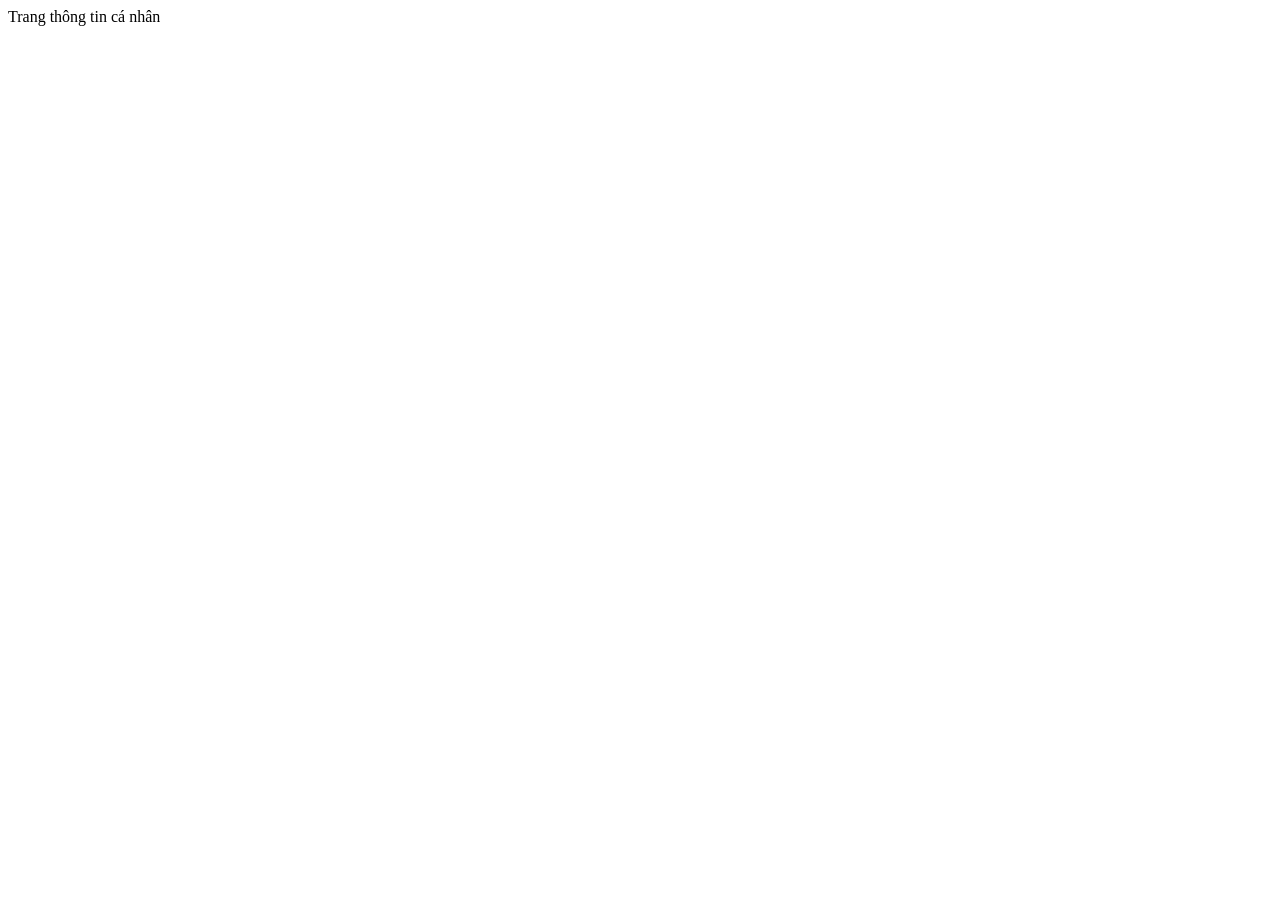
==== html/page1.html @ a9a2f563 "Update content twwo files" ====
<!DOUCTYPE html>
         <html lang = "vi">
        <head>
                 <title> Thông tin cá nhân </title>
                 <meta charset = "utf-8">
        </head>
      <body>
                 Trang thông tin cá nhân
      </body>
</html>
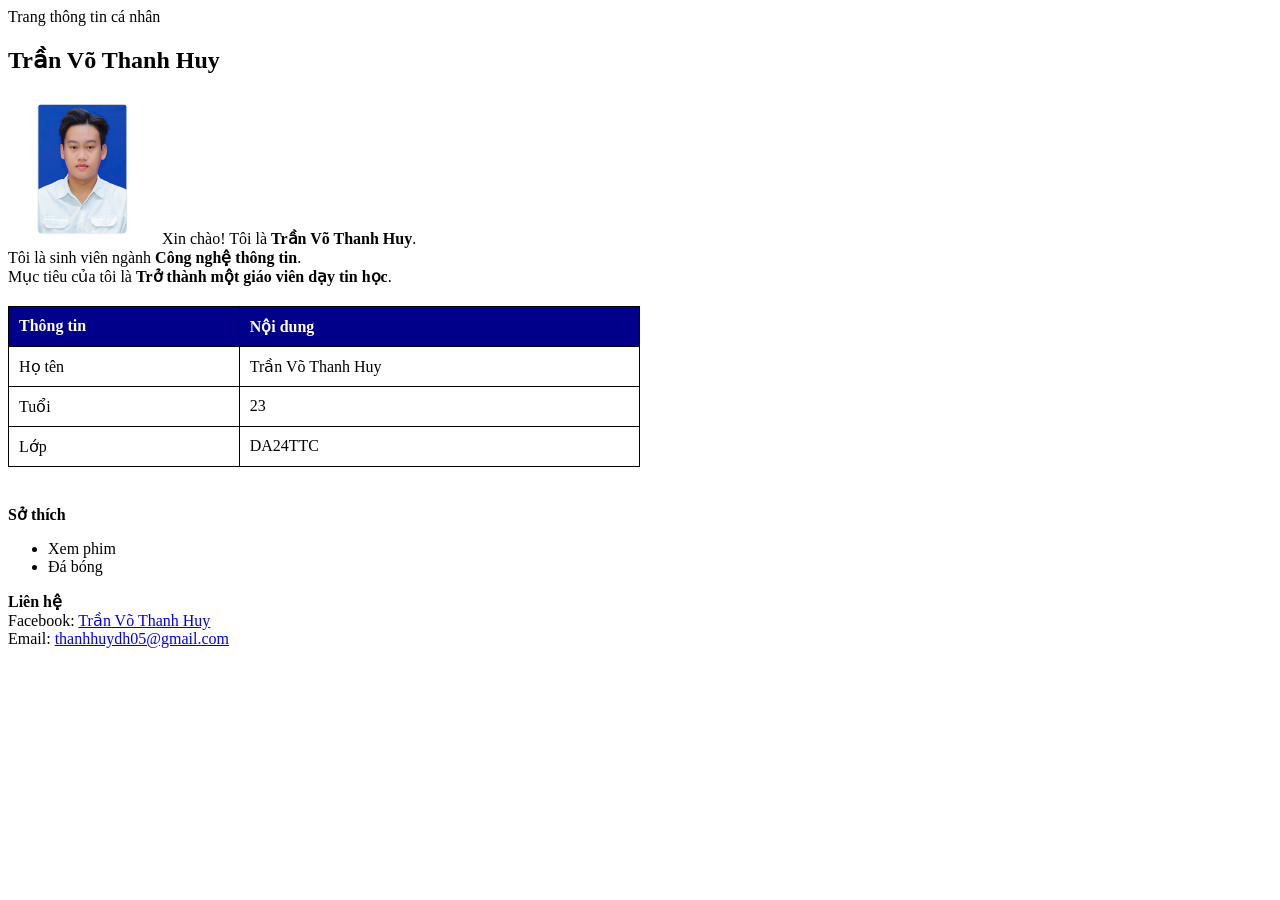
==== commit e157518b: "Update all projects" ====
--- a/html/page1.html
+++ b/html/page1.html
@@ -1,10 +1,79 @@
+
 <!DOUCTYPE html>
          <html lang = "vi">
         <head>
                  <title> Thông tin cá nhân </title>
                  <meta charset = "utf-8">
+				 <link rel ="stylesheet" href="../css/style1.css">
         </head>
       <body>
                  Trang thông tin cá nhân
       </body>
-</html>+
+<!DOCTYPE html>
+<html lang="vi">
+<head>
+    <meta charset="UTF-8">
+    <title>Trang thông tin cá nhân</title>
+</head>
+
+<body>
+
+
+    <tr>
+        <td>
+
+            <h2>Trần Võ Thanh Huy</h2>
+
+            <td border="1" width="50%">
+                <tr>
+                    <td width="100">
+                        <img src="../assets/images/avatar.jpg" width="150" height ="150">
+                    </td>
+                    <td>
+                        Xin chào! Tôi là <b>Trần Võ Thanh Huy</b>.<br>
+                        Tôi là sinh viên ngành <b>Công nghệ thông tin</b>.<br>
+                        Mục tiêu của tôi là <b>Trở thành một giáo viên dạy tin học</b>.
+                    </td>
+                </tr>
+            </td>
+
+            <br>
+
+            <table border="1" width="50%">
+                <tr>
+                    <th>Thông tin</th>
+                    <th>Nội dung</th>
+                </tr>
+                <tr>
+                    <td>Họ tên</td>
+                    <td>Trần Võ Thanh Huy</td>
+                </tr>
+                <tr>
+                    <td>Tuổi</td>
+                    <td>23</td>
+                </tr>
+                <tr>
+                    <td>Lớp</td>
+                    <td>DA24TTC</td>
+                </tr>
+            </table>
+
+            <br>
+
+            <b>Sở thích</b>
+            <ul>
+                <li>Xem phim</li>
+                <li>Đá bóng</li>
+            </ul>
+
+            <b>Liên hệ</b><br>
+            Facebook: <a href="#">Trần Võ Thanh Huy</a><br>
+            Email: <a href="#">thanhhuydh05@gmail.com</a>
+
+        </td>
+    </tr>
+</table>
+
+</body>
+</html>
--- a/css/style1.css
+++ b/css/style1.css
@@ -0,0 +1,55 @@
+﻿
+body {
+  background-color: white;
+  font-family: "Times New Roman", Times, serif;
+}
+
+table {
+  width: 50%;
+  border-collapse: collapse; 
+  margin: 20px 0; 
+}
+
+th, td {
+  border: 1px solid black;
+  padding: 10px;
+  text-align: left;
+}
+
+th {
+  background-color: darkblue;
+  color: white;
+}
+
+tr:hover {
+  background-color: lightgray;
+}
+</style>
+</head>
+
+<body>
+
+<h2 style="text-align: center; ">Student Table</h2>
+
+<table>
+  <tr>
+    <th>Name</th>
+    <th>Age</th>
+    <th>Class</th>
+  </tr>
+  <tr>
+    <td>Huy</td>
+    <td>20</td>
+    <td>20</td>
+    <td>IT</td>
+  </tr>
+  <tr>
+    <td>An</td>
+    <td>21</td>
+    <td>CS</td>
+  </tr>
+</table>
+
+</body>
+</html>
+	
